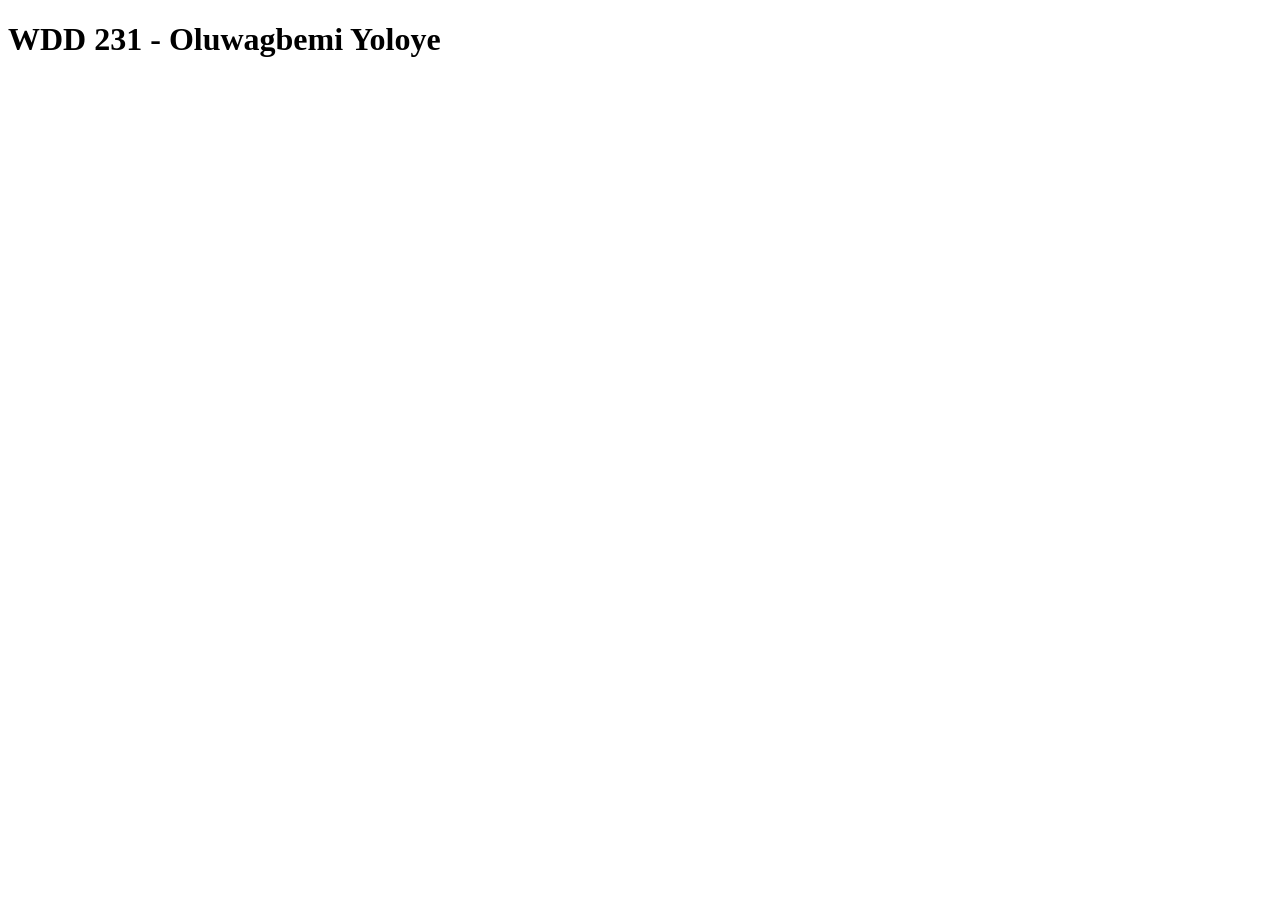
==== index.html @ cdd57905 "First file upload" ====
<!DOCTYPE html>
<html lang="en">
<head>
    <meta charset="UTF-8">
    <meta name="viewport" content="width=device-width, initial-scale=1.0">
    <title>WDD 231</title>
</head>
<body>
    <h1>WDD 231 - Oluwagbemi Yoloye</h1>
</body>
</html>
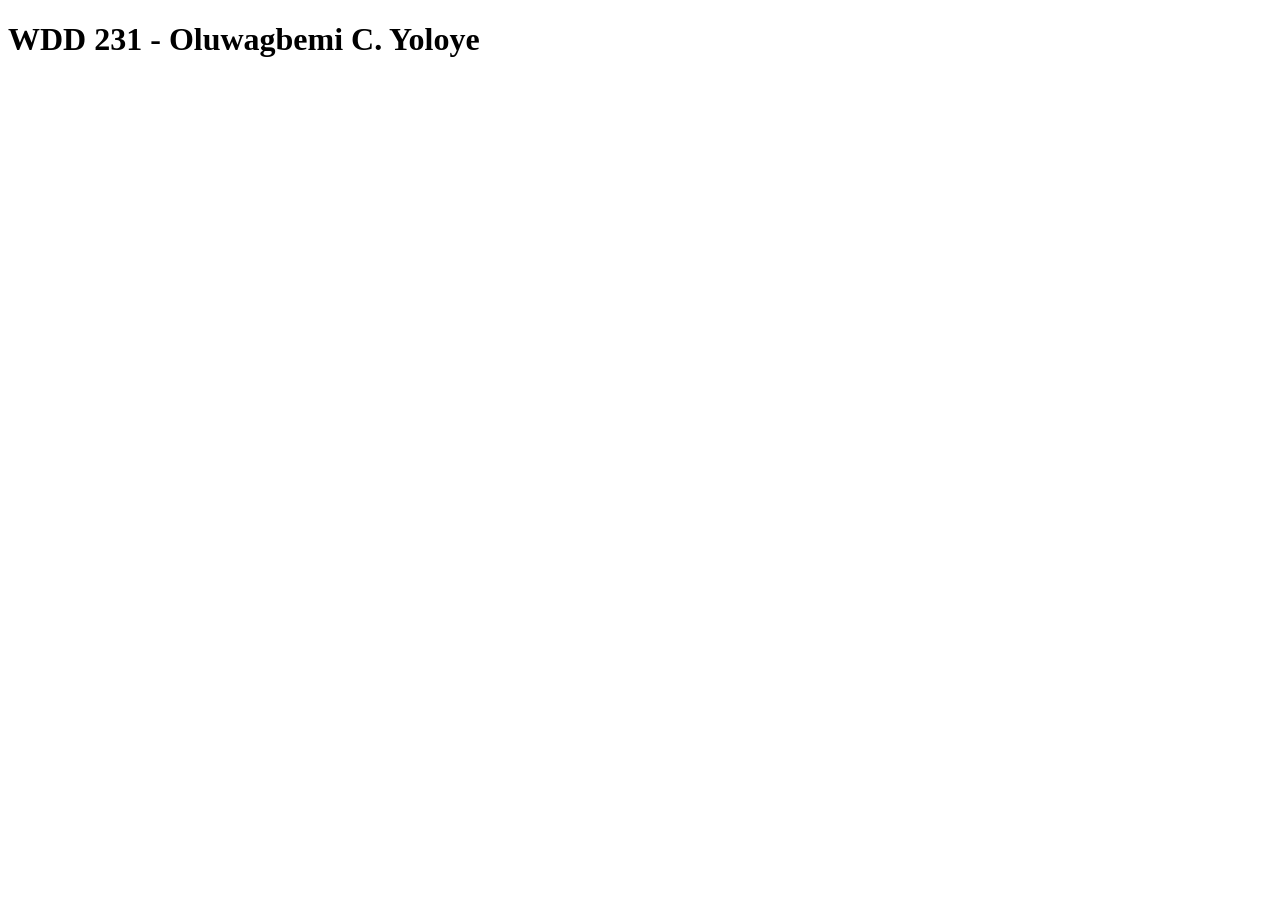
==== commit 013de734: "Test change" ====
--- a/index.html
+++ b/index.html
@@ -6,6 +6,6 @@
     <title>WDD 231</title>
 </head>
 <body>
-    <h1>WDD 231 - Oluwagbemi Yoloye</h1>
+    <h1>WDD 231 - Oluwagbemi C. Yoloye</h1>
 </body>
 </html>
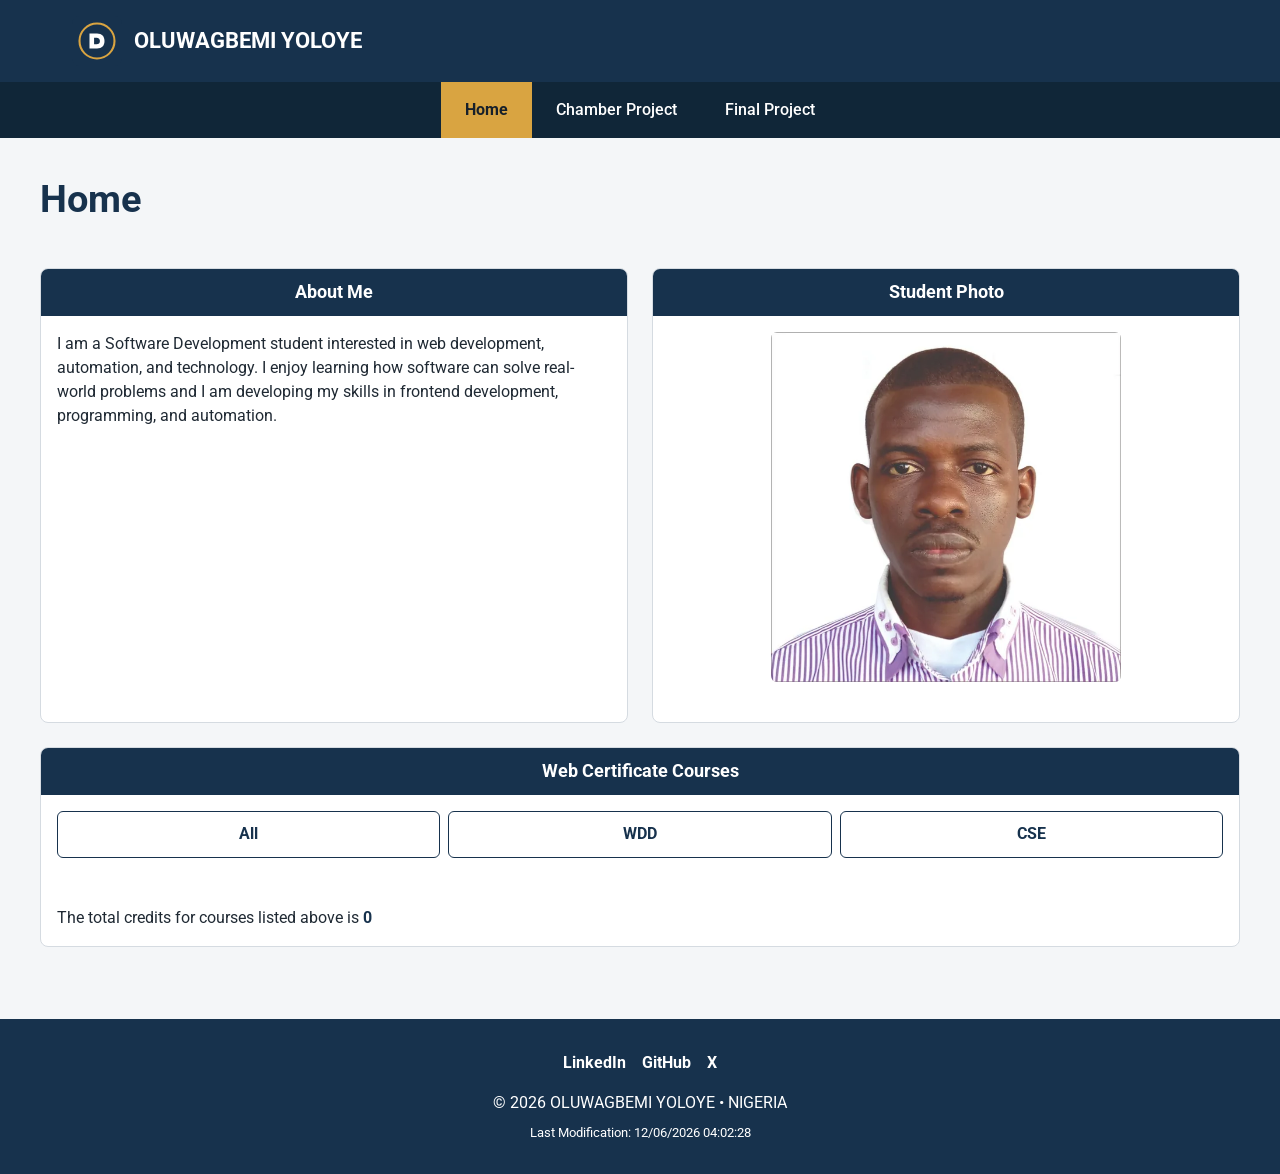
==== commit b3cc227f: "Week one finally done!" ====
--- a/index.html
+++ b/index.html
@@ -2,10 +2,137 @@
 <html lang="en">
 <head>
     <meta charset="UTF-8">
+
     <meta name="viewport" content="width=device-width, initial-scale=1.0">
-    <title>WDD 231</title>
+
+    <meta
+        name="description"
+        content="WDD231 course home page for Web Frontend Development."
+    >
+
+    <meta name="author" content="OLUWAGBEMI YOLOYE">
+
+    <title>OLUWAGBEMI YOLOYE | WDD231 Course Home</title>
+    <link rel="preconnect" href="https://fonts.googleapis.com">
+    <link rel="preconnect" href="https://fonts.gstatic.com" crossorigin>
+    <link href="https://fonts.googleapis.com/css2?family=Roboto:wght@400;500;700&display=swap" rel="stylesheet">
+    <link rel="stylesheet" href="styles/normalize.css">
+    <link rel="stylesheet" href="styles/small.css">
+    <link rel="stylesheet" href="styles/larger.css">
+
+    <script src="scripts/navigation.js" defer></script>
+    <script src="scripts/date.js" defer></script>
+    <script src="scripts/courses.js" defer></script>
 </head>
+
 <body>
-    <h1>WDD 231 - Oluwagbemi C. Yoloye</h1>
+
+    <header>
+        <div class="header-content">
+
+            <div class="site-identity">
+                <img
+                    src="images/site-logo.svg"
+                    alt="Oluwagbemi Yoloye Site logo"
+                >
+
+                <span>OLUWAGBEMI YOLOYE</span>
+            </div>
+
+            <button
+                type="button"
+                id="menu-button"
+                aria-label="Open navigation menu"
+                aria-expanded="false"
+            >
+                ☰
+            </button>
+
+        </div>
+
+        <nav id="main-navigation">
+            <ul>
+                <li>
+                    <a href="index.html" class="active">Home</a>
+                </li>
+
+                <li>
+                    <a href="#">Chamber Project</a>
+                </li>
+
+                <li>
+                    <a href="#">Final Project</a>
+                </li>
+            </ul>
+        </nav>
+    </header>
+
+    <main>
+
+        <h1>Home</h1>
+
+        <section class="about-section">
+            <h2>About Me</h2>
+
+            <p>
+                I am a Software Development student interested in web development, automation, and technology. I enjoy learning how software can solve real-world problems and I am developing my skills in frontend development, programming, and automation.
+            </p>
+        </section>
+
+        <section class="photo-section">
+            <h2>Student Photo</h2>
+
+            <img
+                src="images/student-photo.webp"
+                alt="Oluwagbemi Yoloye"
+            >
+        </section>
+
+        <section class="courses-section">
+            <h2>Web Certificate Courses</h2>
+
+            <div class="course-buttons">
+                <button id="all-courses">All</button>
+                <button id="wdd-courses">WDD</button>
+                <button id="cse-courses">CSE</button>
+            </div>
+
+            <div id="course-container">
+                
+            </div>
+
+            <p>
+                The total credits for courses listed above is
+                <span id="total-credits">0</span>
+            </p>
+        </section>
+
+    </main>
+
+    <footer>
+
+        <div class="social-links">
+            <a href="https://www.linkedin.com/in/oluwagbemi-yoloye-539a49aa/" aria-label="LinkedIn">
+                LinkedIn
+            </a>
+
+            <a href="https://github.com/gbemi001" aria-label="GitHub">
+                GitHub
+            </a>
+
+            <a href="https://x.com/gbemi_stargazer" aria-label="X">
+                X
+            </a>
+        </div>
+
+        <p>
+            &copy; <span id="currentyear"></span>
+            OLUWAGBEMI YOLOYE • NIGERIA
+        </p>
+
+        <p id="lastModified"></p>
+
+    </footer>
+
 </body>
 </html>
--- a/styles/small.css
+++ b/styles/small.css
@@ -0,0 +1,261 @@
+
+:root {
+    --primary-color: #17324d;
+    --secondary-color: #24577a;
+    --accent-color: #d9a441;
+    --background-color: #f4f6f8;
+    --surface-color: #ffffff;
+    --text-color: #1f2933;
+    --light-text: #ffffff;
+    --border-color: #d5dbe1;
+    --completed-color: #e8f4ec;
+}
+
+body {
+    font-family: "Roboto", sans-serif;
+    color: var(--text-color);
+    background-color: var(--background-color);
+    line-height: 1.5;
+}
+
+header {
+    background-color: var(--primary-color);
+    color: var(--light-text);
+}
+
+.header-content {
+    display: flex;
+    align-items: center;
+    justify-content: space-between;
+    padding: 1rem;
+}
+
+.site-identity {
+    display: flex;
+    align-items: center;
+    gap: 0.75rem;
+}
+
+.site-identity img {
+    width: 50px;
+    height: 50px;
+    flex-shrink: 0;
+}
+
+.site-identity span {
+    font-size: 1.1rem;
+    font-weight: 700;
+}
+
+#menu-button {
+    border: 2px solid transparent;
+    background: transparent;
+    color: var(--light-text);
+    font-size: 2rem;
+    line-height: 1;
+    padding: 0.25rem 0.5rem;
+    cursor: pointer;
+}
+
+#menu-button:hover,
+#menu-button:focus {
+    border-color: var(--accent-color);
+}
+
+nav {
+    display: none;
+    background-color: #102638;
+}
+
+nav.open {
+    display: block;
+}
+
+nav ul {
+    list-style: none;
+    margin: 0;
+    padding: 0;
+}
+
+nav li {
+    border-top: 1px solid rgba(255, 255, 255, 0.15);
+}
+
+nav a {
+    display: block;
+    padding: 0.9rem 1rem;
+    color: var(--light-text);
+    text-decoration: none;
+    font-weight: 500;
+}
+
+nav a:hover,
+nav a:focus {
+    background-color: var(--secondary-color);
+}
+
+nav a.active {
+    background-color: var(--accent-color);
+    color: #17202a;
+    font-weight: 700;
+}
+
+main {
+    width: min(100% - 2rem, 1200px);
+    margin: 0 auto;
+    padding: 1.5rem 0 2rem;
+}
+
+h1 {
+    margin-bottom: 1rem;
+    color: var(--primary-color);
+    font-size: 2rem;
+}
+
+section {
+    margin-bottom: 1.5rem;
+    background-color: var(--surface-color);
+    border: 1px solid var(--border-color);
+    border-radius: 8px;
+    overflow: hidden;
+}
+
+section h2 {
+    margin: 0;
+    padding: 0.65rem 1rem;
+    background-color: var(--primary-color);
+    color: var(--light-text);
+    font-size: 1.1rem;
+    text-align: center;
+}
+
+section p {
+    margin: 0;
+    padding: 1rem;
+}
+
+.photo-section {
+    text-align: center;
+}
+
+.photo-section img {
+    width: min(100% - 2rem, 350px);
+    margin: 1rem auto;
+    border-radius: 6px;
+}
+
+.course-buttons {
+    display: grid;
+    grid-template-columns: repeat(3, 1fr);
+    gap: 0.5rem;
+    padding: 1rem;
+}
+
+.course-buttons button {
+    border: 1px solid var(--primary-color);
+    border-radius: 6px;
+    background-color: var(--surface-color);
+    color: var(--primary-color);
+    padding: 0.65rem 0.4rem;
+    font-weight: 700;
+    cursor: pointer;
+}
+
+.course-buttons button:hover,
+.course-buttons button:focus {
+    background-color: var(--secondary-color);
+    color: var(--light-text);
+}
+
+#course-container {
+    display: grid;
+    grid-template-columns: 1fr;
+    gap: 0.75rem;
+    padding: 0 1rem 1rem;
+}
+
+.course-card {
+    border: 1px solid var(--border-color);
+    border-radius: 6px;
+    overflow: hidden;
+    background-color: var(--surface-color);
+}
+
+.course-card h3 {
+    margin: 0;
+    padding: 0.65rem;
+    background-color: #e9edf1;
+    color: var(--primary-color);
+    font-size: 1rem;
+    text-align: center;
+}
+
+.course-card p {
+    margin: 0;
+    padding: 0.6rem;
+    text-align: center;
+    font-size: 0.9rem;
+}
+
+.course-card.completed {
+    background-color: var(--completed-color);
+    border: 2px solid #43845a;
+}
+
+.course-card.completed h3 {
+    background-color: #43845a;
+    color: var(--light-text);
+}
+
+.course-card.completed::after {
+    content: "✓ Completed";
+    display: block;
+    padding: 0.5rem;
+    color: #24613a;
+    font-weight: 700;
+    text-align: center;
+}
+
+#total-credits {
+    font-weight: 700;
+    color: var(--primary-color);
+}
+
+footer {
+    padding: 1.5rem 1rem;
+    background-color: var(--primary-color);
+    color: var(--light-text);
+    text-align: center;
+}
+
+.social-links {
+    display: flex;
+    justify-content: center;
+    align-items: center;
+    gap: 1rem;
+    margin-bottom: 1rem;
+}
+
+.social-links a {
+    text-decoration: none;
+    font-weight: 700;
+}
+
+.social-links a:hover,
+.social-links a:focus {
+    color: var(--accent-color);
+}
+
+footer p {
+    margin-bottom: 0.5rem;
+}
+
+footer p:last-child {
+    margin-bottom: 0;
+    font-size: 0.8rem;
+}
+
+.course-buttons button.active {
+    background-color: var(--primary-color);
+    color: var(--light-text);
+}
--- a/styles/larger.css
+++ b/styles/larger.css
@@ -0,0 +1,80 @@
+
+@media screen and (min-width: 768px) {
+
+    .header-content {
+        max-width: 1200px;
+        margin: 0 auto;
+        padding: 1rem 2rem;
+    }
+
+    .site-identity span {
+        font-size: 1.35rem;
+    }
+
+    #menu-button {
+        display: none;
+    }
+
+    nav {
+        display: block;
+        background-color: #102638;
+    }
+
+    nav ul {
+        max-width: 1200px;
+        margin: 0 auto;
+        display: flex;
+        justify-content: center;
+    }
+
+    nav li {
+        border-top: none;
+    }
+
+    nav a {
+        padding: 1rem 1.5rem;
+        transition: background-color 0.2s ease;
+    }
+
+    main {
+        padding: 2rem 0 3rem;
+    }
+
+    h1 {
+        font-size: 2.4rem;
+    }
+
+    .about-section,
+    .photo-section {
+    min-height: 100%;
+}
+
+    #course-container {
+        grid-template-columns: repeat(3, 1fr);
+    }
+
+    footer {
+        padding: 2rem;
+    }
+}
+
+@media screen and (min-width: 1000px) {
+
+    main {
+        display: grid;
+        grid-template-columns: 1fr 1fr;
+        gap: 1.5rem;
+    }
+
+    main > h1 {
+        grid-column: 1 / -1;
+    }
+
+    .courses-section {
+    grid-column: 1 / -1;
+    }   
+
+    #course-container {
+        grid-template-columns: repeat(4, 1fr);
+    }
+}
